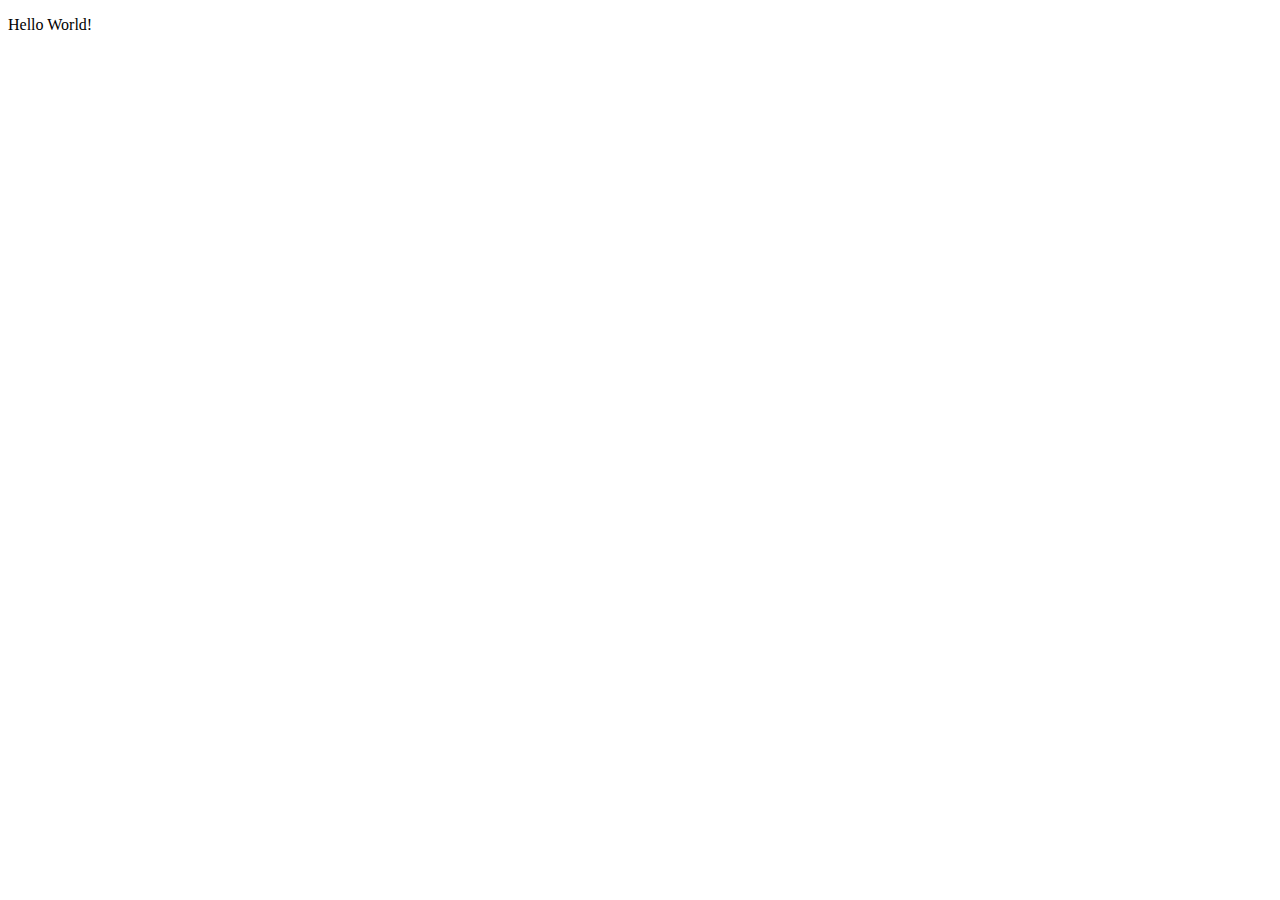
==== index.html @ 38287f7a "first commit" ====
<!DOCTYPE html>
<html lang="en">
<head>
  <meta charset="UTF-8">
  <meta name="viewport" content="width=device-width, initial-scale=1.0">
  <meta http-equiv="X-UA-Compatible" content="ie=edge">
  <title>John Cotton</title>
</head>
<body>
  <p>Hello World!</p>

</body>
</html>
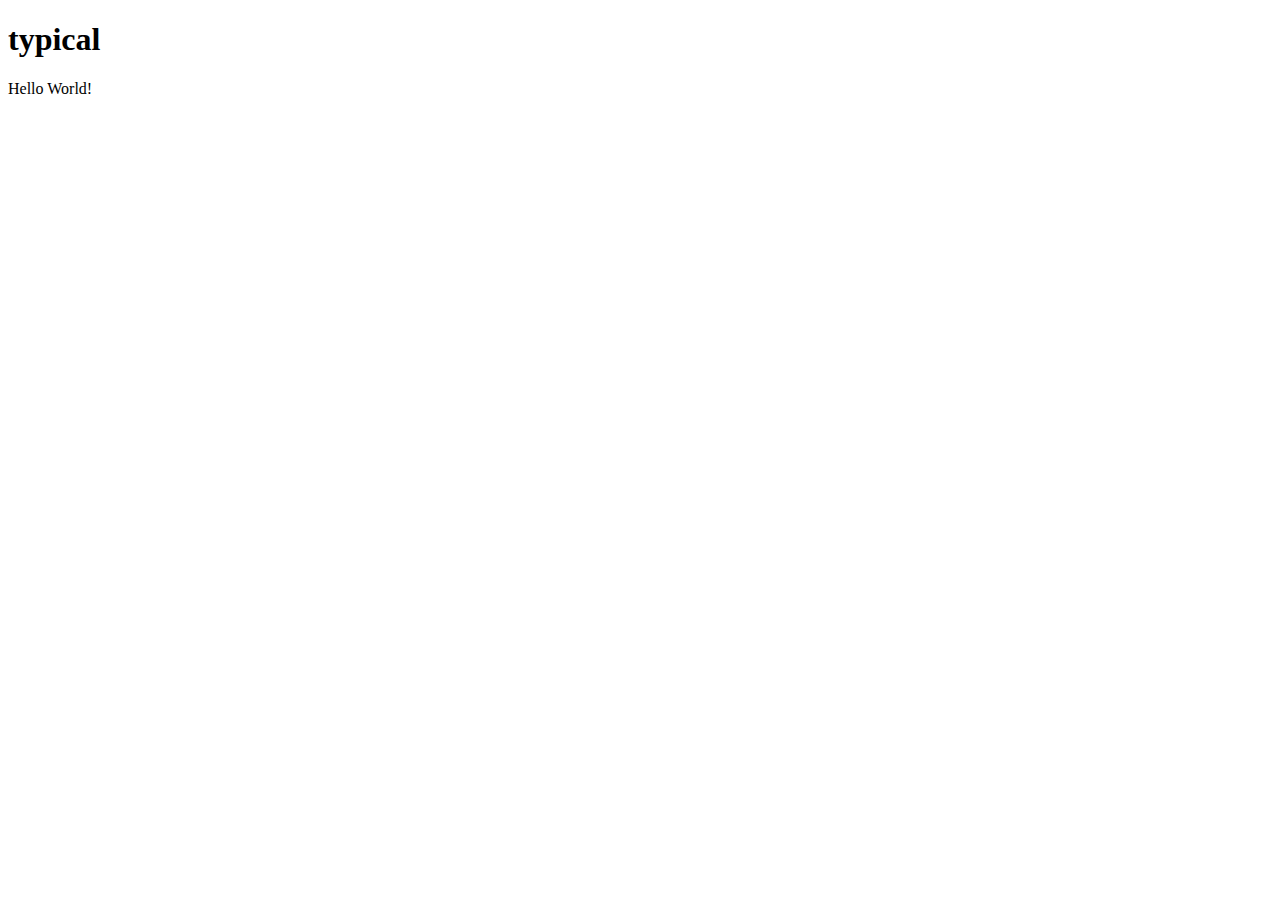
==== commit 3908fbbc: "add h1" ====
--- a/index.html
+++ b/index.html
@@ -7,6 +7,7 @@
   <title>John Cotton</title>
 </head>
 <body>
+  <h1>typical</h1>
   <p>Hello World!</p>
 
 </body>
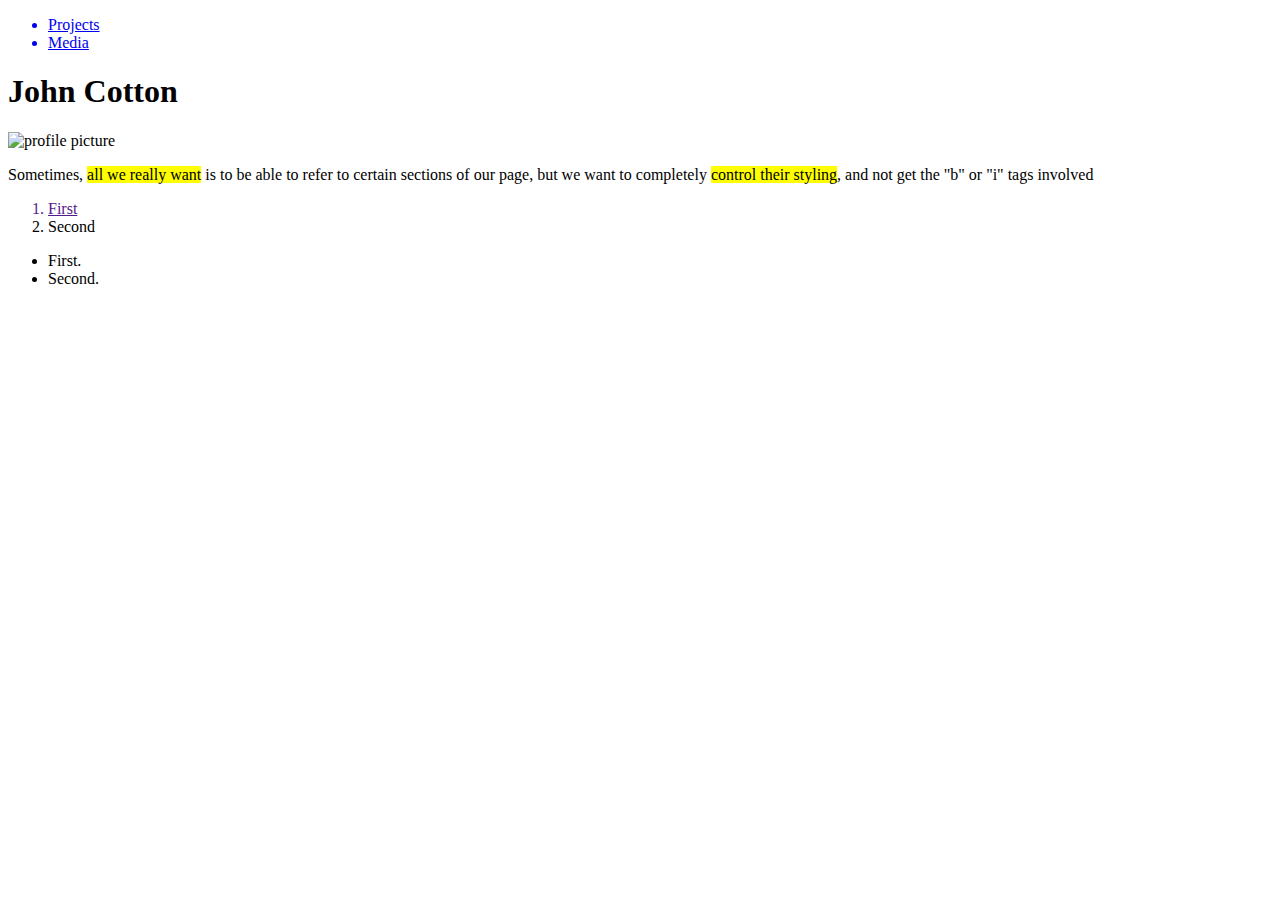
==== commit 9038b398: "create blog" ====
--- a/index.html
+++ b/index.html
@@ -5,10 +5,44 @@
   <meta name="viewport" content="width=device-width, initial-scale=1.0">
   <meta http-equiv="X-UA-Compatible" content="ie=edge">
   <title>John Cotton</title>
+  <style>
+
+  .highlight{
+    background-color: yellow;
+  }
+  /* * { border: 10px red dotted;
+
+  }
+  h1 { background-color: green;
+
+  } */
+  </style>
 </head>
 <body>
-  <h1>typical</h1>
-  <p>Hello World!</p>
+  <!-- <h1>typical</h1>
+  <p>Hello World!</p> -->
+<ul>
+  <a href="projects" ><li>Projects</li></a>
+  <a href="media"><li>Media</li></a>
+</ul>
+  <h1>John Cotton</h1>
 
+  <img src="https://avatars3.githubusercontent.com/u/16037890?s=460&v=4" alt="profile picture" width="120">
+
+
+
+  <p>Sometimes, <span class="highlight">all we really want</span> is
+  to be able to refer to certain sections of our page, but we want to completely
+  <span class="highlight">control their styling</span>, and not get the
+  "b" or "i" tags involved</p>
+  <ol>
+    <a href=""><li>First</li></a>
+    <li>Second</li>
+  </ol>
+
+  <ul>
+    <li>First.</li>
+    <li>Second.</li>
+  </ul>
 </body>
 </html>
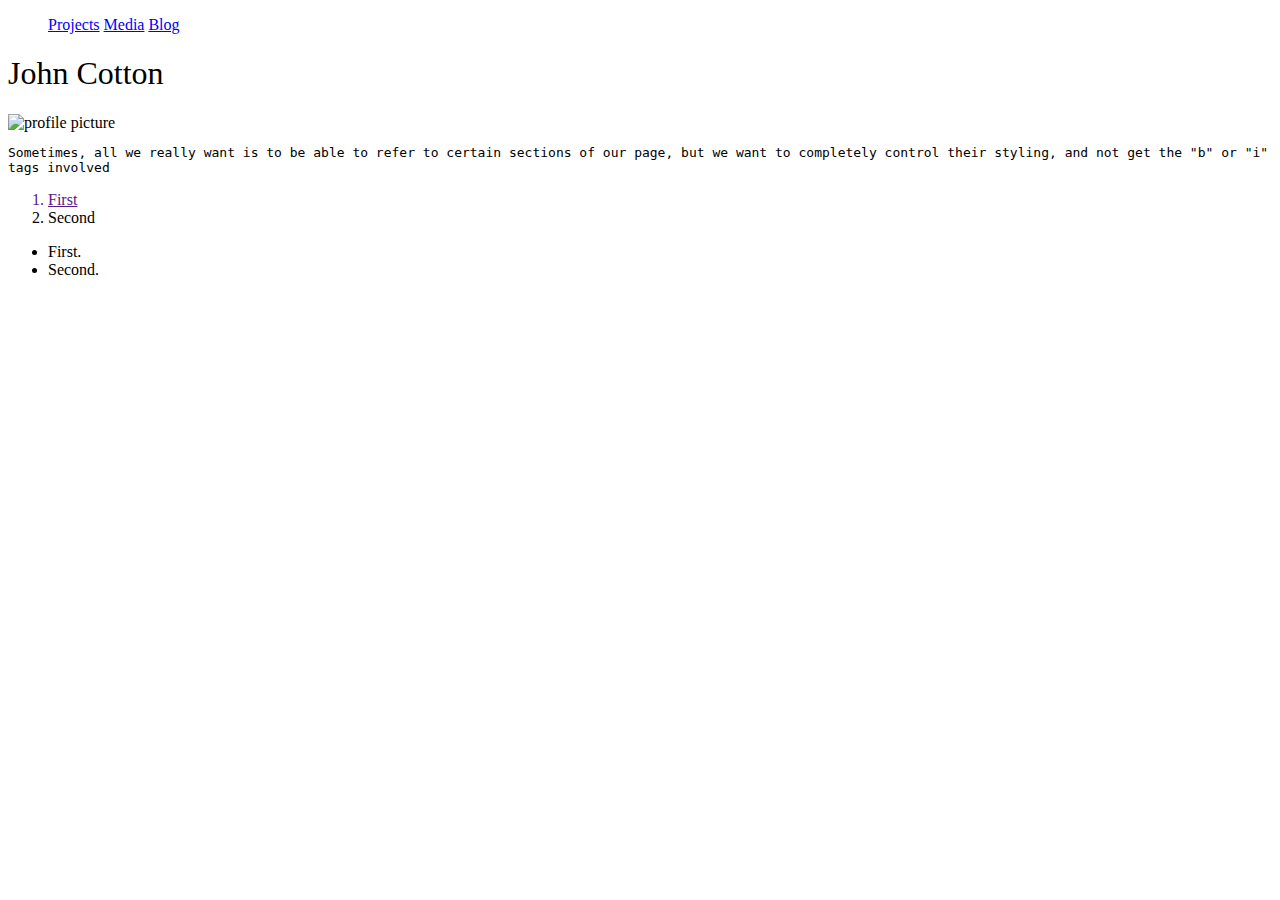
==== commit 8e426a5f: "add blog" ====
--- a/index.html
+++ b/index.html
@@ -4,27 +4,20 @@
   <meta charset="UTF-8">
   <meta name="viewport" content="width=device-width, initial-scale=1.0">
   <meta http-equiv="X-UA-Compatible" content="ie=edge">
+  <link type="text/css" rel="stylesheet" href="css/style.css"/>
   <title>John Cotton</title>
-  <style>
 
-  .highlight{
-    background-color: yellow;
-  }
-  /* * { border: 10px red dotted;
-
-  }
-  h1 { background-color: green;
-
-  } */
-  </style>
 </head>
 <body>
   <!-- <h1>typical</h1>
   <p>Hello World!</p> -->
-<ul>
-  <a href="projects" ><li>Projects</li></a>
-  <a href="media"><li>Media</li></a>
-</ul>
+<div class="navigation">
+  <ul>
+    <a href="projects" ><li>Projects</li></a>
+    <li><a href="media">Media</li></a>
+    <li><a href="blog">Blog</a></li>
+  </ul>
+</div>
   <h1>John Cotton</h1>
 
   <img src="https://avatars3.githubusercontent.com/u/16037890?s=460&v=4" alt="profile picture" width="120">
--- a/css/style.css
+++ b/css/style.css
@@ -0,0 +1,52 @@
+html {
+  box-sizing: border-box;
+}
+body{
+  background-color: forrestgreen;
+  color: black;
+  font-family: Times;
+}
+div{
+  padding-top:1%;
+
+}
+h1{
+
+  font-weight:lighter;
+}
+p{
+  font-family:monospace;
+}
+
+.container {
+  max-width: 960px;
+  margin: 0 auto;
+}
+
+.highlighted{
+  background-color: yellow;
+}
+a {
+
+}
+
+.navigation {
+  list-style: none;
+  display: inline;
+  color:blue;
+}
+.navigation li {
+  list-style: none;
+  display:inline
+}
+.navigation a {
+  color:blue;
+
+}
+.navigation a:hover {
+  color:orange;
+
+}
+#blog-footer{
+  background-color: gray;
+}
